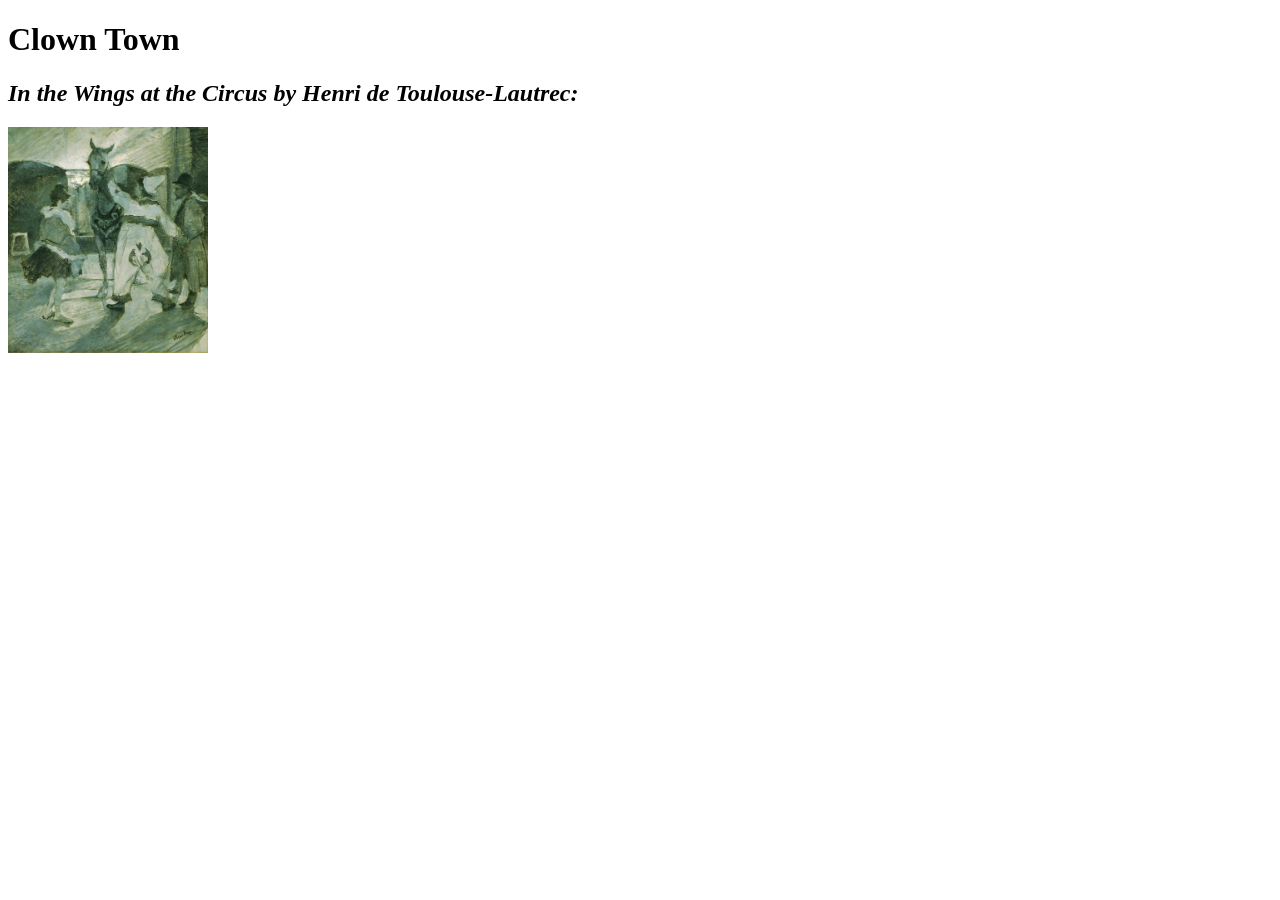
==== week7/index.html @ 50716959 "Add files via upload" ====
<!DOCTYPE html>
<html>
<head> 
<meta charset="UTF-8">
<title>home page</title>
</head> 
<body>
<h1>Clown Town</h1>
<h2><i>In the Wings at the Circus by Henri de Toulouse-Lautrec:</i></h2>
<img src="./images/clownphoto.jpg" width="200">
    
</body> 
</html>
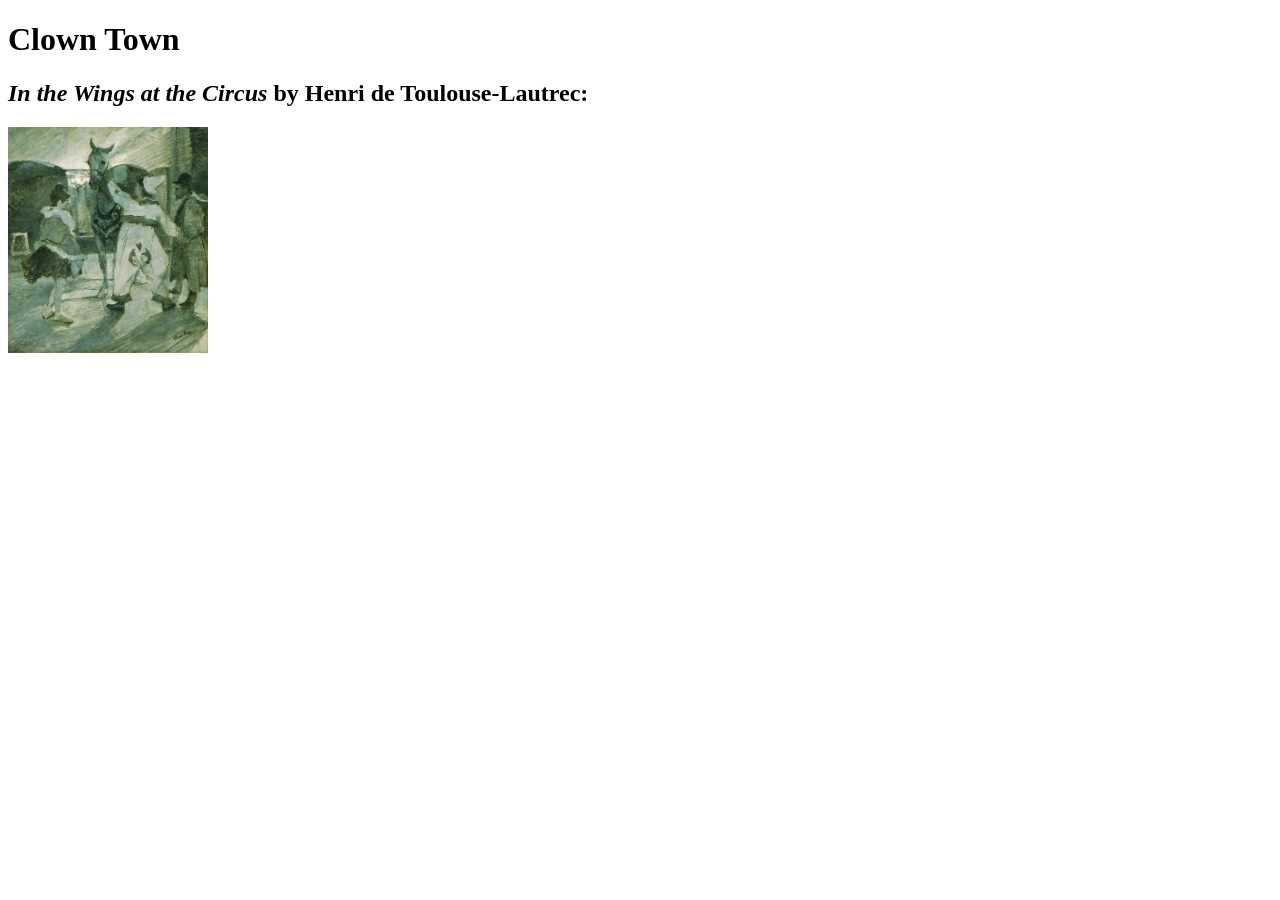
==== commit a3d04d86: "index.html" ====
--- a/week7/index.html
+++ b/week7/index.html
@@ -6,8 +6,8 @@
 </head> 
 <body>
 <h1>Clown Town</h1>
-<h2><i>In the Wings at the Circus by Henri de Toulouse-Lautrec:</i></h2>
+<h2><i>In the Wings at the Circus</i> by Henri de Toulouse-Lautrec:</h2>
 <img src="./images/clownphoto.jpg" width="200">
     
 </body> 
-</html>+</html>
